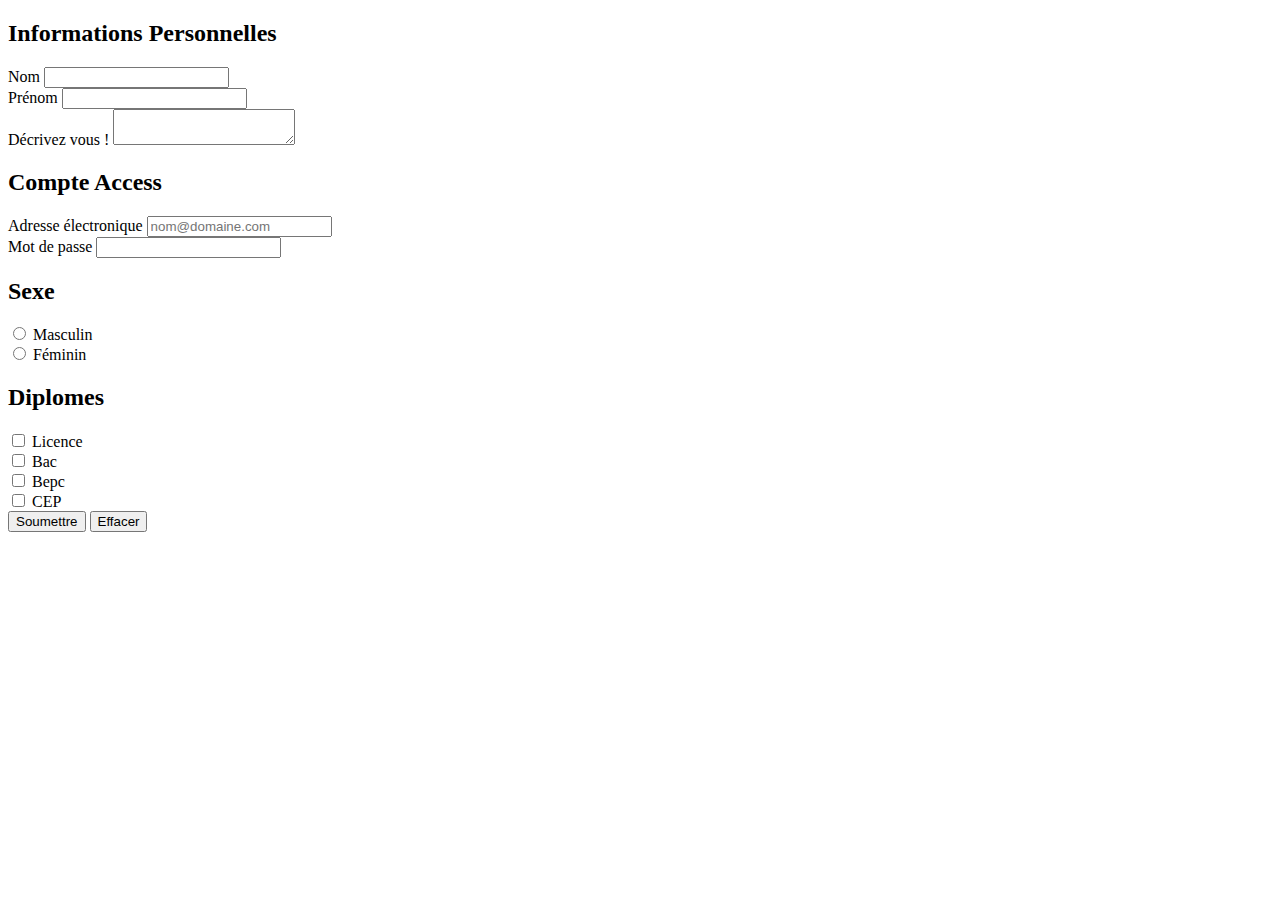
==== formulaire.html @ 650576fa "Add files via upload" ====
<!DOCTYPE html>
<html lang="en">
    <head>
        <title>Formulaire</title>
        <meta charset="UTF-8" />
        <meta http-equiv="X-UA-Compatible" content="IE=edge" />
        <meta name="viewport" content="width=device-width, initial-scale=1.0" />
        <link rel="stylesheet" href="./css/bootstrap.min.css" />
        <link rel="stylesheet" href="./css/style.css" />
    </head>

    <body id="formBody">
        <div class="container-fluid my-4">
            <form action="">
                <div class="mb-3 infoPersonnelles inputDiv">
                    <h2>Informations Personnelles</h2>
                    <div>
                        <label for="nameInput" class="form-label">Nom</label>
                        <input
                            type="text"
                            id="nameInput"
                            class="form-control text-uppercase"
                        />
                    </div>
                    <div class="mt-3">
                        <label for="surnameInput" class="form-label"
                            >Prénom</label
                        >
                        <input
                            type="text"
                            id="surnameInput"
                            class="form-control text-capitalize"
                        />
                    </div>
                    <div class="mt-3">
                        <label for="description" class="form-label"
                            >Décrivez vous !</label
                        >
                        <textarea
                            type="text"
                            id="description"
                            class="form-control"
                        ></textarea>
                    </div>
                </div>

                <div class="compteAccess inputDiv">
                    <h2>Compte Access</h2>
                    <div class="mt-3">
                        <label for="emailInput" class="form-label"
                            >Adresse électronique</label
                        >
                        <input
                            type="email"
                            id="emailInput"
                            class="form-control"
                            placeholder="nom@domaine.com"
                        />
                    </div>
                    <div class="mt-3">
                        <label for="passwordInput" class="form-label"
                            >Mot de passe</label
                        >
                        <input
                            type="password"
                            id="passwordInput"
                            class="form-control"
                        />
                    </div>
                </div>

                <div class="sexe inputDiv">
                    <h2>Sexe</h2>
                    <div class="mt-3">
                        <div>
                            <input
                                type="radio"
                                id="masculin"
                                class="form-check-input"
                                name="sexe"
                            />
                            <label for="masculin" class="form-check-label"
                                >Masculin</label
                            >
                        </div>
                        <div>
                            <input
                                type="radio"
                                id="feminin"
                                class="form-check-input"
                                name="sexe"
                            />
                            <label for="feminin" class="form-check-label"
                                >Féminin</label
                            >
                        </div>
                    </div>
                </div>

                <div id="diplomes" class="inputDiv">
                    <h2>Diplomes</h2>
                    <div>
                        <input
                            type="checkbox"
                            id="licence"
                            class="form-check-input"
                        />
                        <label for="licence" class="form-check-label"
                            >Licence</label
                        >
                    </div>
                    <div>
                        <input
                            type="checkbox"
                            id="bac"
                            class="form-check-input"
                        />
                        <label for="bac" class="form-check-label">Bac</label>
                    </div>
                    <div>
                        <input
                            type="checkbox"
                            id="bepc"
                            class="form-check-input"
                        />
                        <label for="bepc" class="form-check-label">Bepc</label>
                    </div>
                    <div>
                        <input
                            type="checkbox"
                            id="cep"
                            class="form-check-input"
                        />
                        <label for="cep" class="form-check-label">CEP</label>
                    </div>
                </div>
                <div class="d-flex justify-content-between m-4 bg-light p-2 rounded-3">
                    <button class="btn btn-outline-success" type="submit">Soumettre</button>
                    <button class="btn btn-outline-danger" type="reset">Effacer</button>
                </div>
            </form>
        </div>

        <script src="./js/bootstrap.bundle.min.js"></script>
    </body>
</html>
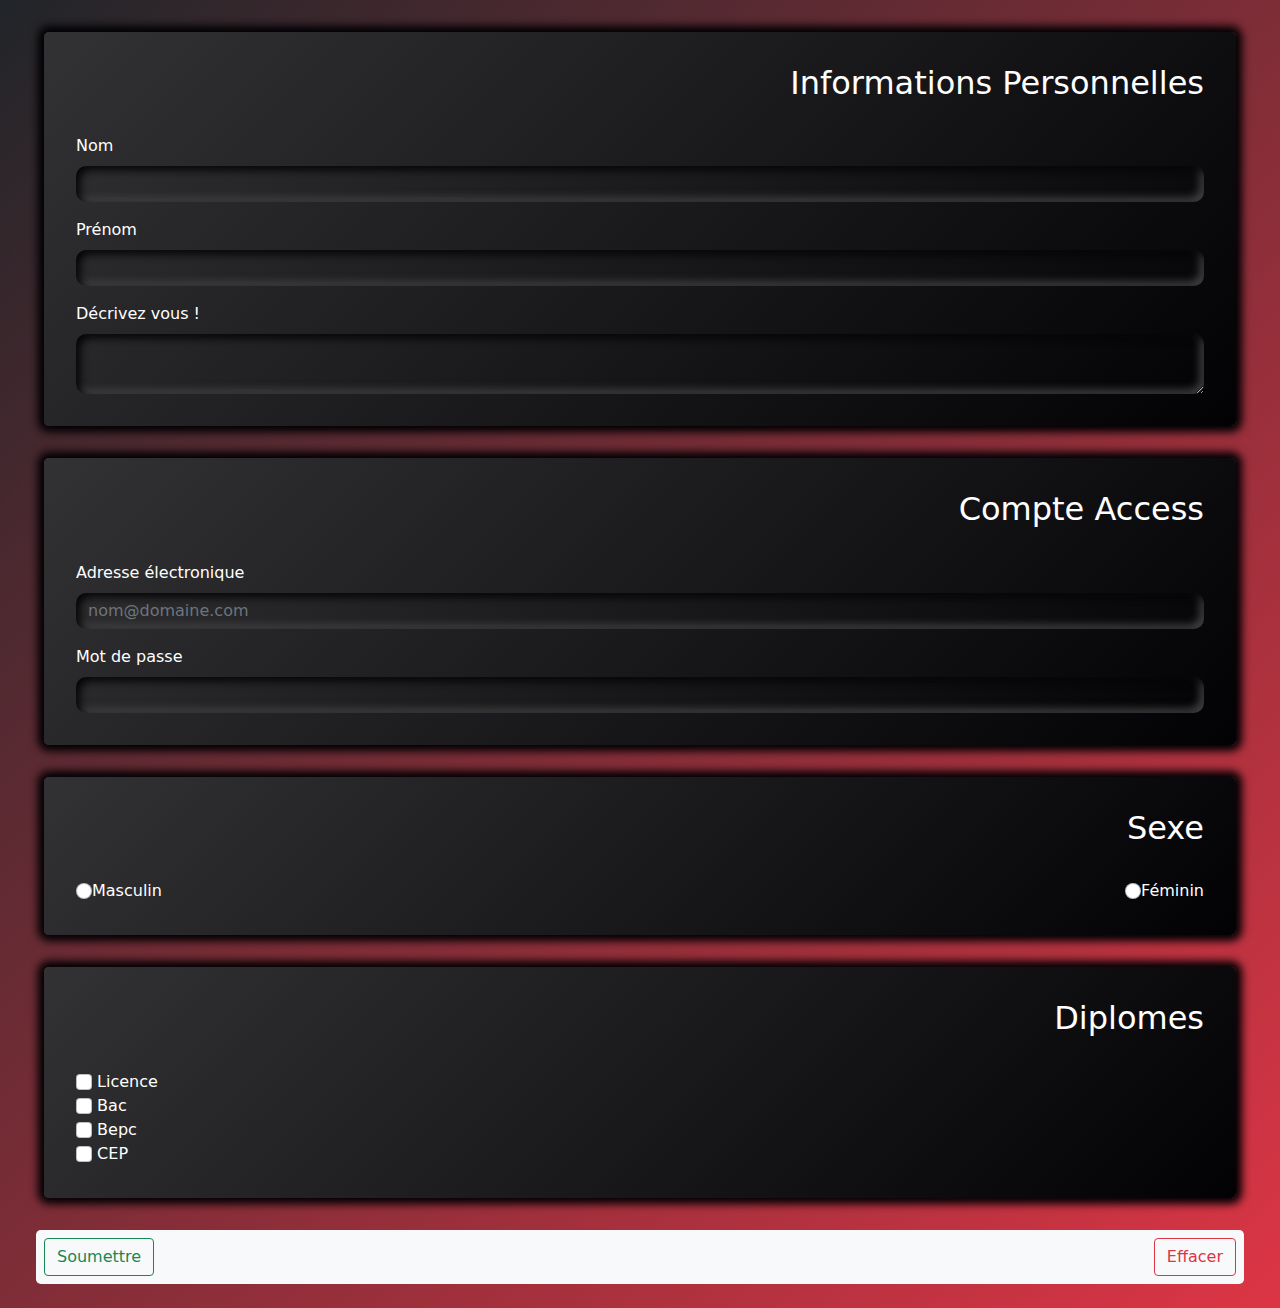
==== commit 1210ab7e: "Add files via upload" ====
--- a/formulaire.html
+++ b/formulaire.html
@@ -5,8 +5,8 @@
         <meta charset="UTF-8" />
         <meta http-equiv="X-UA-Compatible" content="IE=edge" />
         <meta name="viewport" content="width=device-width, initial-scale=1.0" />
-        <link rel="stylesheet" href="./css/bootstrap.min.css" />
-        <link rel="stylesheet" href="./css/style.css" />
+        <link rel="stylesheet" href="./bootstrap.min.css" />
+        <link rel="stylesheet" href="./style.css" />
     </head>
 
     <body id="formBody">
@@ -141,6 +141,6 @@
             </form>
         </div>
 
-        <script src="./js/bootstrap.bundle.min.js"></script>
+        <script src="./bootstrap.bundle.min.js"></script>
     </body>
 </html>
--- a/style.css
+++ b/style.css
@@ -0,0 +1,91 @@
+:root {
+    --bg1: #020204;
+    --bg2: #323234;
+}
+img {
+    width: 100px;
+    height: 100px;
+    box-shadow: 2px 2px 4px, -2px -2px 4px;
+    margin: 0 1rem;
+}
+.inputDiv, #a_propos {
+    padding: 2rem;
+    border-radius: 5px;
+    margin: 2rem;
+    background: linear-gradient(135deg, var(--bg2), var(--bg1));
+    box-shadow: 0 0 8px 6px #010103;
+}
+
+#nameInput,
+#surnameInput,
+#description,
+#emailInput,
+#passwordInput {
+    box-shadow: inset 4px 4px 8px #040406, inset -4px -4px 8px #444446;
+    background: none;
+    border: none;
+    color: white;
+    border-radius: 10px;
+}
+#formBody {
+    background: linear-gradient(135deg, var(--bs-dark), var(--bs-danger));
+    color: white;
+}
+.sexe div, #photos {
+    display: flex;
+    justify-content: space-between;
+}
+form h2 {
+    margin-bottom: 2rem;
+    text-align: right;
+    animation: rotation 3s infinite;
+    transform: rotate(0deg);
+}
+@keyframes rotation {
+    49% {
+        transform: rotate(5deg);
+    }
+    75% {
+        transform: rotate(-3deg);
+    }
+    100% {
+        transform: rotate(0deg);
+    }
+}
+#liens button, #link button {
+    padding: .4rem .3rem;
+    border-radius: .3rem;
+    margin: .5rem 0;
+    background: rgba(255, 0, 0, 0.604);
+    font-size: 1.2em;
+    border: none;
+}
+#liens li {
+    list-style-type: none;
+}
+button a {
+    text-decoration: none;
+}
+table {
+    width: 100%;
+    border-collapse: collapse;
+}
+#accueilBody, #liens, #link {
+    display: flex;
+    align-items: center;
+}
+
+#link {
+    justify-content: space-between;
+}
+
+#link button {
+    margin-top: 3rem;
+}
+#a_propos {
+    color: whitesmoke;
+    font-size: 1.4em;
+    margin: 0.5rem;
+    background: var(--bg2);
+    margin-top: 3rem;
+}